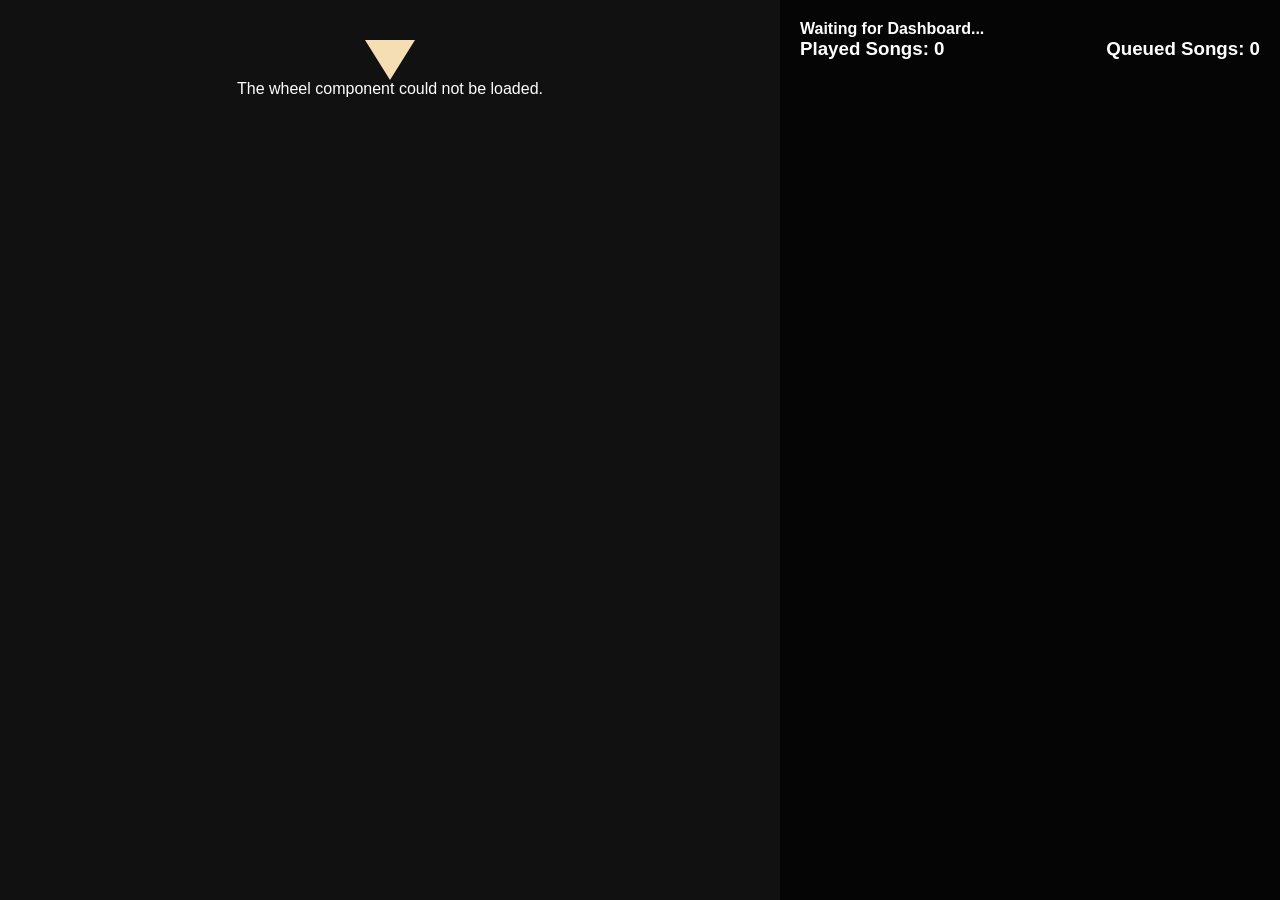
==== src/SonglistSpinner.Desktop/wwwroot/overlay/Overlay.html @ 00efbeac "Refactor domain tokens" ====
<!DOCTYPE html>
<html lang="en">
<head>
<meta charset="UTF-8">
<meta name="viewport" content="width=device-width, initial-scale=1.0">
<title>Overlay — SonglistSpinner</title>
<style>
:root{
    --app-text-color: #ffffff;
    --app-status-bg: rgba(0, 0, 0, 0.7);
    --app-played-list-bg: rgba(0, 0, 0, 0.7);
    --app-now-playing-bg: rgba(0, 0, 0, 0.7);
    --app-played-item-bg: #222222;
    --app-resize-handle-bg: #333;
    --app-resize-handle-hover-bg: #555;
    --app-toggle-bg: #222;
    --app-button-bg: #555555;
    --app-button-text: #cccccc;
    --app-pointer-color: wheat;
    --app-played-list-font-family: sans-serif;
    --app-played-list-font-size: 0.875rem;
    --app-played-list-max-lines: 2;
    --app-winner-dialog-font-family: sans-serif;
    --app-winner-dialog-font-size: 1rem;
    --app-winner-dialog-width: 36rem;
}
html, body {
    height: 100%;
}
body{
    background:#111;
    background-image: none;
    background-size: cover;
    background-position: center;
    background-repeat: no-repeat;
    background-attachment: fixed;
    color:var(--app-text-color);
    font-family:sans-serif;
    text-align:center;
    margin:0;
    padding:0;
    height: 100%;
    overflow:hidden;
}
#container{
    display:flex;
    justify-content: space-between;
    height: 100%;
    min-height: 0;
}
#container.played-list-left{
    flex-direction: row-reverse;
}
#wheelSection{
    flex:1;
    display:flex;
    flex-direction:column;
    align-items:center;
    justify-content:flex-start;
    padding-top:1.25rem;
    min-width:0;
    min-height:0;
}
#wheelContents{
    flex:1;
    display:flex;
    flex-direction:column;
    align-items:center;
    justify-content:flex-start;
    padding-top:1.25rem;
    min-width:0;
    min-height:0;
}
#buttonContainer{
    display:flex;
    gap:0.625rem;
}
#resizeHandle{
    width:0.625rem;
    background:var(--app-resize-handle-bg);
    cursor:ew-resize;
    position:relative;
}
#resizeHandle:hover{
    background:var(--app-resize-handle-hover-bg);
}
#playedListTop{
    display:flex;
    align-items:center;
    gap:0.625rem;
    flex-shrink: 0;
    padding:1.25rem;
    padding-bottom:0;
}
#container.played-list-left #playedListTop{
    flex-direction:row-reverse;
}
#playedList.collapsed #playedListTop{
    padding:0.5rem;
}
#streamerSection{
    display:flex;
    align-items:center;
    gap:0.625rem;
    flex-wrap:wrap;
    flex:1;
}
#streamerLabel{
    font-size:1rem;
    font-weight:bold;
}
.small-button{
    padding:0.3125rem 0.9375rem;
    font-size:0.875rem;
    margin:0;
}
#wheelContainer{
    width:clamp(6.25rem, 70vmin, 100%);
    height:clamp(6.25rem, 70vmin, 100%);
    aspect-ratio: 1;
    max-width: min(90vw, 100%);
    max-height: 80vh;
    flex-shrink:1;
}
#pointer{
    width:0;
    height:0;
    border-left:1.5625rem solid transparent;
    border-right:1.5625rem solid transparent;
    border-top:2.5rem solid var(--app-pointer-color);
}
button{
    margin-top:1.25rem;
    padding:0.75rem 1.875rem;
    font-size:1.25rem;
    cursor:pointer;
    background:var(--app-button-bg);
    color:var(--app-button-text);
}
#songCounterSection{
    display:flex;
    align-items:center;
    justify-content:space-between;
    flex-direction: row;
    gap:0.625rem;
    margin-bottom:0.625rem;
}
#playedList{
    display: flex;
    flex-direction: column;
    height: 100%;
    min-height: 0;
    text-align:left;
    width:min(31.25rem, 40vw);
    min-width:18.75rem;
    max-width:50rem;
    overflow:hidden;
    background:var(--app-played-list-bg);
    transition: width 0.3s ease;
    position: relative;
}
#playedList.collapsed{
    display: none !important;
}
.collapse-button{
    background:var(--app-button-bg);
    color:var(--app-button-text);
    border:none;
    width:2rem;
    height:2rem;
    cursor:pointer;
    border-radius:0.25rem;
    font-size:1rem;
    display:flex;
    align-items:center;
    justify-content:center;
    padding:0;
    margin:0;
    flex-shrink:0;
}
.collapse-button:hover{
    opacity:0.8;
}
#playedListContent{
    display:flex;
    flex-direction:column;
    flex:1;
    min-height: 0;
    overflow:hidden;
    padding:0 1.25rem;
    padding-bottom:0;
}
#playedList h3{
    margin-top:0;
}
#playedList ul{
    list-style:none;
    padding:0;
    flex:1;
    overflow-y:auto;
    min-height: 0;
    margin:0;
}
#playedList li{
    padding:0.5rem;
    margin:0.25rem 0;
    background:var(--app-played-item-bg);
    border-radius:0.25rem;
    font-size:var(--app-played-list-font-size);
    font-family:var(--app-played-list-font-family);
}
#playedList li > .played-song-text{
    line-height:1.4em;
    max-height:calc(var(--app-played-list-max-lines) * 1.4em);
    overflow: hidden;
    overflow-wrap: anywhere;
    display: -webkit-box;
    -webkit-box-orient: vertical;
    -webkit-line-clamp: var(--app-played-list-max-lines);
}
#nowPlaying{
    position:fixed;
    z-index:100;
    box-sizing:border-box;
    max-width:calc(100vw - 2rem);
    padding:0.875rem 1rem;
    border-radius:0.5rem;
    background:var(--app-now-playing-bg);
    color:var(--app-text-color);
    box-shadow:0 0.25rem 1.25rem rgba(0, 0, 0, 0.35);
    text-align:left;
    pointer-events:none;
}
#nowPlaying[hidden]{
    display:none !important;
}
#nowPlayingLabel{
    display:block;
    margin-bottom:0.25rem;
    font-size:0.7em;
    font-weight:700;
    letter-spacing:0.08em;
    text-transform:uppercase;
    opacity:0.8;
}
#nowPlayingText{
    display:block;
    overflow-wrap:anywhere;
    line-height:1.35;
}
#nowPlaying[data-position="top-left"]{
    top:1rem;
    left:1rem;
}
#nowPlaying[data-position="top-center"]{
    top:1rem;
    left:50%;
    transform:translateX(-50%);
}
#nowPlaying[data-position="top-right"]{
    top:1rem;
    right:1rem;
}
#nowPlaying[data-position="bottom-left"]{
    bottom:1rem;
    left:1rem;
}
#nowPlaying[data-position="bottom-center"]{
    bottom:1rem;
    left:50%;
    transform:translateX(-50%);
}
#nowPlaying[data-position="bottom-right"]{
    right:1rem;
    bottom:1rem;
}
.winner-modal{
    position:fixed;
    inset:0;
    z-index:1000;
}
.winner-modal-backdrop{
    position:absolute;
    inset:0;
    background:rgba(0, 0, 0, 0.65);
}
.winner-modal-content{
    position:relative;
    width:min(90vw, var(--app-winner-dialog-width));
    margin:10vh auto 0;
    padding:1.5rem;
    border-radius:0.75rem;
    background:rgba(24, 24, 24, 0.95);
    color:var(--app-text-color);
    font-family:var(--app-winner-dialog-font-family);
    font-size:var(--app-winner-dialog-font-size);
    box-shadow:0 0 30px rgba(255, 225, 120, 0.35);
    text-align:center;
    overflow:hidden;
    animation:winner-pop 280ms ease-out;
}
.winner-fields{
    margin:0.75rem 0 1rem;
    font-size:1em;
}
.winner-field-separator{
    margin:0 0.35em;
    opacity:0.7;
}
.winner-field-label{
    font-weight:700;
}
.winner-field-value{
    margin-left:0.25em;
    font-weight:400;
}
.winner-queue-position{
    margin:-0.5rem 0 1rem;
    font-size:0.9em;
    font-weight:600;
    opacity:0.9;
}
.winner-confetti{
    position:absolute;
    inset:0;
    pointer-events:none;
    overflow:hidden;
}
.winner-confetti-piece{
    position:absolute;
    top:-10%;
    width:8px;
    height:14px;
    border-radius:2px;
    opacity:0.95;
    animation:confetti-fall 1.6s linear forwards;
}
@keyframes winner-pop{
    0% { transform:scale(0.92); opacity:0; }
    100% { transform:scale(1); opacity:1; }
}
@keyframes confetti-fall{
    0% { transform:translateY(-10%) rotate(0deg); }
    100% { transform:translateY(115vh) rotate(540deg); opacity:0.85; }
}
@media (max-width: 1200px) {
    #wheelContainer{
        width:clamp(6.25rem, min(60vmin, 85%), 40rem);
        height:clamp(6.25rem, min(60vmin, 85%), 40rem);
    }
    #playedList{
        width:min(25rem, 35vw);
        min-width:15rem;
    }
}
@media (max-width: 900px) {
    #container{
        flex-direction: column;
    }
    #wheelSection{
        padding-top:0.5rem;
    }
    #wheelContents{
        padding-top:0.5rem;
    }
    #wheelContainer{
        width:clamp(6.25rem, min(50vmin, 80vw), 30rem);
        height:clamp(6.25rem, min(50vmin, 80vw), 30rem);
    }
    #resizeHandle{
        display:none;
    }
    #playedList{
        width:100%;
        min-width:100%;
        max-width:100%;
        height:auto;
        max-height:40vh;
        border-top:2px solid var(--app-resize-handle-bg);
    }
    #songCounterSection{
        flex-wrap: wrap;
        flex-shrink: 0;
    }
    #songCounterSection h3{
        font-size:1rem;
        margin:0.5rem 0;
        flex-shrink: 0;
    }
}
@media (max-width: 600px) {
    #wheelContainer{
        width:clamp(6.25rem, 85vw, 25rem);
        height:clamp(6.25rem, 85vw, 25rem);
    }
    #pointer{
        border-left:1rem solid transparent;
        border-right:1rem solid transparent;
        border-top:1.5rem solid var(--app-pointer-color);
    }
    button{
        padding:0.5rem 1.25rem;
        font-size:1rem;
    }
    #playedList{
        padding-left:0.75rem;
        padding-right:0.75rem;
    }
}
</style>
</head>
<body>

<section id="nowPlaying" data-position="bottom-left" hidden aria-live="polite">
    <span id="nowPlayingLabel">Now Playing</span>
    <span id="nowPlayingText"></span>
</section>

<div id="container">
    <div id="wheelSection">
        <div id="wheelContents">
            <div id="pointer"></div>
            <div id="wheelContainer"></div>
        </div>
    </div>
    <div id="resizeHandle" style="display:none"></div>
    <div id="playedList" data-position="right">
        <div id="playedListTop">
            <div id="streamerSection">
                <span id="streamerLabel">Waiting for Dashboard...</span>
            </div>
        </div>
        <div id="playedListContent">
            <div id="songCounterSection">
                <h3>Played Songs: <span id="playedCount">0</span></h3>
                <h3>Queued Songs: <span id="availableCount">0</span></h3>
            </div>
            <ul id="playedSongsUl"></ul>
        </div>
    </div>
</div>

<div id="winnerModal" class="winner-modal" style="display:none">
    <div class="winner-modal-backdrop" aria-hidden="true"></div>
    <div class="winner-modal-content" role="dialog" aria-modal="true" aria-labelledby="winnerTitle">
        <div id="winnerConfetti" class="winner-confetti"></div>
        <h2 id="winnerTitle">Winner</h2>
        <p id="winnerFields" class="winner-fields" hidden></p>
        <p id="winnerQueuePosition" class="winner-queue-position" hidden>
            Queue position: <strong id="winnerQueuePositionValue"></strong>
        </p>
    </div>
</div>

<script src="/overlay/SongSpinner.contracts.js"></script>
<script src="/overlay/spin-wheel-iife.js"></script>
<script>
const _spinnerContracts = window.SonglistSpinnerContracts

window.SpinnerInterop = (function () {
    let _wheel = null
    let _resizeTimeout = null
    let _wheelItems = []
    let _wheelColors = []

    const wheelLabelRadius = 0.9
    const wheelLabelRadiusMax = 0.08
    const wheelLabelFontSizeMin = 12
    const wheelLabelFontSizeMax = 28

    function calculateWheelLabelFontSize(itemCount) {
        if (itemCount <= 1) return wheelLabelFontSizeMax

        const referenceLabelRadius = 250 * 0.95 * 0.55
        const sliceHeight = 2 * referenceLabelRadius * Math.sin(Math.PI / itemCount)
        return Math.max(
            wheelLabelFontSizeMin,
            Math.min(wheelLabelFontSizeMax, Math.floor(sliceHeight * 0.68)))
    }

    function fitWheelLabel(context, label, fontSize, maxWidth) {
        if (!context || typeof label !== 'string') return label || ''

        context.font = `${fontSize}px sans-serif`
        if (context.measureText(label).width <= maxWidth) return label

        const ellipsis = '…'
        let lower = 0
        let upper = label.length
        while (lower < upper) {
            const length = Math.ceil((lower + upper) / 2)
            const candidate = `${label.slice(0, length).trimEnd()}${ellipsis}`
            if (context.measureText(candidate).width <= maxWidth) {
                lower = length
            } else {
                upper = length - 1
            }
        }

        return `${label.slice(0, lower).trimEnd()}${ellipsis}`
    }

    function buildWheel(container) {
        const fontSize = calculateWheelLabelFontSize(_wheelItems.length)
        const referenceRadius = 250 * 0.95
        const maxLabelWidth = referenceRadius * (wheelLabelRadius - wheelLabelRadiusMax)
        const measureContext = document.createElement('canvas').getContext('2d')
        const fittedItems = _wheelItems.map(item => ({
            ...item,
            label: fitWheelLabel(measureContext, item.label, fontSize, maxLabelWidth)
        }))

        return new spinWheel.Wheel(container, {
            items: fittedItems,
            itemBackgroundColors: _wheelColors,
            itemLabelFontSizeMax: fontSize,
            itemLabelRadius: wheelLabelRadius,
            itemLabelRadiusMax: wheelLabelRadiusMax,
            itemLabelStrokeWidth: 1,
            borderWidth: 0,
            lineWidth: 0,
            radius: 0.95,
            isInteractive: false
        })
    }

    return {
        createWheel(items, colors) {
            const container = document.getElementById('wheelContainer')
            if (!container) return
            if (!window.spinWheel || !window.spinWheel.Wheel) {
                container.textContent = 'The wheel component could not be loaded.'
                return
            }
            if (_wheel) { _wheel.remove(); _wheel = null }
            _wheelItems = Array.isArray(items) ? items : []
            _wheelColors = Array.isArray(colors) ? colors : []
            _wheel = buildWheel(container)
        },

        spinToItem(index, duration) {
            if (_wheel) _wheel.spinToItem(index, duration)
        },

        setupResizeObserver() {
            const container = document.getElementById('wheelContainer')
            if (!container || !window.ResizeObserver) return
            new ResizeObserver(() => {
                if (_wheel) {
                    clearTimeout(_resizeTimeout)
                    _resizeTimeout = setTimeout(() => {
                        if (_wheel) {
                            _wheel.remove()
                            _wheel = buildWheel(container)
                        }
                    }, 200)
                }
            }).observe(container)
        },

        applyTheme(colors, playedList, winnerDialog) {
            const r = document.documentElement
            if (!colors) return
            r.style.setProperty('--app-text-color', colors.text || '')
            r.style.setProperty('--app-status-bg', colors.statusBackground || '')
            r.style.setProperty('--app-played-list-bg', colors.playedListBackground || '')
            r.style.setProperty('--app-now-playing-bg', colors.nowPlayingBackground || colors.playedListBackground || '')
            r.style.setProperty('--app-played-item-bg', colors.playedItemBackground || '')
            r.style.setProperty('--app-resize-handle-bg', colors.resizeHandleBackground || '')
            r.style.setProperty('--app-resize-handle-hover-bg', colors.resizeHandleHoverBackground || '')
            r.style.setProperty('--app-toggle-bg', colors.toggleBackground || '')
            r.style.setProperty('--app-button-bg', colors.buttonBackground || '')
            r.style.setProperty('--app-button-text', colors.buttonText || '')
            r.style.setProperty('--app-pointer-color', colors.pointer || '')
            if (playedList) {
                r.style.setProperty('--app-played-list-font-family', playedList.fontFamily || '')
                r.style.setProperty('--app-played-list-font-size', playedList.fontSize || '')
                r.style.setProperty('--app-played-list-max-lines', playedList.maxLines ?? '')
            }
            if (winnerDialog) {
                r.style.setProperty('--app-winner-dialog-font-family', winnerDialog.fontFamily || '')
                r.style.setProperty('--app-winner-dialog-font-size', winnerDialog.fontSize || '')
                r.style.setProperty('--app-winner-dialog-width', winnerDialog.width || '')
            }
        },

        applyBackground(background) {
            if (!background) return
            const modes = _spinnerContracts.backgroundModes
            const mode = (background.mode || modes.color).toLowerCase()
            document.body.style.backgroundColor = background.color || ''
            if (mode === modes.transparent || mode === modes.legacyTransparent) {
                document.body.style.backgroundColor = modes.transparent
                document.body.style.backgroundImage = 'none'
            } else if (mode === modes.color) {
                document.body.style.backgroundImage = 'none'
            }
        },

        applyPlayedListPosition(position) {
            const container = document.getElementById('container')
            const icon = document.getElementById('collapseIcon')
            if (!container) return
            const positions = _spinnerContracts.playedListPositions
            if ((position || positions.default).toLowerCase() === positions.left) {
                container.classList.add('played-list-left')
                if (icon) icon.innerText = '\u25BA'
            } else {
                container.classList.remove('played-list-left')
                if (icon) icon.innerText = '\u25C4'
            }
            const pl = document.getElementById('playedList')
            if (pl) pl.dataset.position = (position || positions.default).toLowerCase()
        },

        applyNowPlayingConfig(config) {
            const el = document.getElementById('nowPlaying')
            const text = document.getElementById('nowPlayingText')
            if (!el || !text || !config) return
            const positions = _spinnerContracts.nowPlayingPositions
            const position = (config.position || positions.default).toLowerCase()
            el.dataset.position = positions.values.includes(position)
                ? position
                : positions.default
            el.style.width = config.width || '28rem'
            text.style.fontFamily = config.fontFamily || 'sans-serif'
            text.style.fontSize = config.fontSize || '1.125rem'
        },

        runConfetti(colors) {
            const el = document.getElementById('winnerConfetti')
            if (!el) return
            el.innerHTML = ''
            const palette = colors || ['#ff6b6b', '#4ecdc4', '#45b7d1', '#f9ca24']
            for (let i = 0; i < 36; i++) {
                const piece = document.createElement('span')
                piece.className = 'winner-confetti-piece'
                piece.style.left = `${Math.random() * 100}%`
                piece.style.backgroundColor = palette[i % palette.length]
                piece.style.animationDelay = `${Math.random() * 0.5}s`
                piece.style.animationDuration = `${1.2 + Math.random() * 1.1}s`
                el.appendChild(piece)
            }
        },

        setWheelVisible(visible) {
            const el = document.getElementById('wheelContents')
            if (el) el.style.display = visible ? 'flex' : 'none'
        },

        setPlayedListCollapsed(collapsed, position) {
            const el = document.getElementById('playedList')
            const icon = document.getElementById('collapseIcon')
            if (!el) return
            const positions = _spinnerContracts.playedListPositions
            const pos = (position || positions.default).toLowerCase()
            if (collapsed) {
                el.classList.add('collapsed')
                if (icon) icon.innerText = pos === positions.left ? '\u25C4' : '\u25BA'
            } else {
                el.classList.remove('collapsed')
                if (icon) icon.innerText = pos === positions.left ? '\u25BA' : '\u25C4'
            }
        },

        setPlayedListWidth(width, minWidth) {
            const el = document.getElementById('playedList')
            if (!el) return
            if (width) el.style.width = width
            if (minWidth) el.style.minWidth = minWidth
        }
    }
})()
</script>
<script>
const _overlayState = { config: null, collapsed: false, wheelItems: [] }
const _isSettingsPreview = new URLSearchParams(window.location.search).get('preview') === '1'

function connectSSE() {
    const es = new EventSource('/overlay/events')
    const events = _spinnerContracts.overlayEvents

    es.addEventListener(events.initialState, e => {
        const data = JSON.parse(e.data)
        _overlayState.config = data.config
        _overlayState.collapsed = Boolean(data.playedListCollapsed)
        SpinnerInterop.setPlayedListWidth(data.playedListWidth, data.playedListMinWidth)
        SpinnerInterop.setPlayedListCollapsed(
            _overlayState.collapsed,
            data.config && data.config.songList && data.config.songList.playedListPosition)
        updateSongs(data)
    })

    es.addEventListener(events.updateSongs, e => {
        updateSongs(JSON.parse(e.data))
    })

    es.addEventListener(events.spinCommand, e => {
        const data = JSON.parse(e.data)
        let winnerIndex = data.winnerIndex
        if (data.winnerQueueId != null) {
            const resolvedIndex = _overlayState.wheelItems.findIndex(
                item => Number(item.queueId) === Number(data.winnerQueueId))
            if (resolvedIndex < 0) {
                console.error('The selected winner is not present in the overlay wheel.')
                return
            }
            winnerIndex = resolvedIndex
        }
        SpinnerInterop.spinToItem(winnerIndex, data.duration)
    })

    es.addEventListener(events.winnerReveal, e => {
        const data = JSON.parse(e.data)
        const queuePosition = Number(data.queuePosition)
        const hasQueuePosition = Number.isInteger(queuePosition) && queuePosition > 0
        const queuePositionElement = document.getElementById('winnerQueuePosition')
        const fieldsElement = document.getElementById('winnerFields')
        const fields = Array.isArray(data.fields)
            ? data.fields.filter(field => field && field.label && field.value)
            : []
        fieldsElement.replaceChildren()
        fields.forEach((field, index) => {
            if (index > 0) {
                const separator = document.createElement('span')
                separator.className = 'winner-field-separator'
                separator.setAttribute('aria-hidden', 'true')
                separator.textContent = '|'
                fieldsElement.appendChild(separator)
            }
            const label = document.createElement('strong')
            label.className = 'winner-field-label'
            label.textContent = field.label
            const value = document.createElement('span')
            value.className = 'winner-field-value'
            value.textContent = field.value
            fieldsElement.append(label, value)
        })
        fieldsElement.hidden = fields.length === 0
        document.getElementById('winnerQueuePositionValue').textContent = hasQueuePosition
            ? `#${queuePosition}`
            : ''
        queuePositionElement.hidden = !hasQueuePosition
        document.getElementById('winnerModal').style.display = 'block'
        if (_overlayState.config) SpinnerInterop.runConfetti(_overlayState.config.wheelColors)
    })

    es.addEventListener(events.closeWinner, () => {
        document.getElementById('winnerModal').style.display = 'none'
    })

    es.addEventListener(events.setWheelVisible, e => {
        SpinnerInterop.setWheelVisible(JSON.parse(e.data).visible)
    })

    es.addEventListener(events.setCollapse, e => {
        const data = JSON.parse(e.data)
        _overlayState.collapsed = data.collapsed
        const pos = _overlayState.config && _overlayState.config.songList && _overlayState.config.songList.playedListPosition
        SpinnerInterop.setPlayedListCollapsed(data.collapsed, pos)
    })

    es.addEventListener(events.setPlayedListWidth, e => {
        const data = JSON.parse(e.data)
        SpinnerInterop.setPlayedListWidth(data.width, data.minWidth)
    })

    es.onerror = () => {
        es.close()
        setTimeout(connectSSE, 3000)
    }
}

function updateSongs(data) {
    if (data.config) {
        _overlayState.config = data.config
        SpinnerInterop.applyTheme(data.config.colors, data.config.playedList, data.config.winnerDialog)
        SpinnerInterop.applyBackground(data.config.background)
        SpinnerInterop.applyPlayedListPosition(
            data.config.songList && data.config.songList.playedListPosition)
        SpinnerInterop.applyNowPlayingConfig(data.config.nowPlaying)
    }
    const cfg = _overlayState.config
    _overlayState.wheelItems = data.wheelItems || []
    SpinnerInterop.createWheel(_overlayState.wheelItems, cfg && cfg.wheelColors || [])
    document.getElementById('playedCount').textContent = data.playedCount != null ? data.playedCount : 0
    document.getElementById('availableCount').textContent = data.availableCount != null ? data.availableCount : 0
    if (data.streamer) document.getElementById('streamerLabel').textContent = data.streamer
    const nowPlaying = document.getElementById('nowPlaying')
    const nowPlayingText = document.getElementById('nowPlayingText')
    const showNowPlaying = Boolean(
        cfg && cfg.nowPlaying && cfg.nowPlaying.enabled && data.nowPlayingText)
    nowPlaying.hidden = !showNowPlaying
    nowPlayingText.textContent = showNowPlaying ? data.nowPlayingText : ''
    const ul = document.getElementById('playedSongsUl')
    ul.innerHTML = ''
    ;(data.playedTexts || []).forEach(text => {
        const li = document.createElement('li')
        const textElement = document.createElement('span')
        textElement.className = 'played-song-text'
        textElement.textContent = text
        li.appendChild(textElement)
        ul.appendChild(li)
    })
}

window.addEventListener('message', event => {
    if (!_isSettingsPreview ||
        !event.data ||
        event.data.type !== _spinnerContracts.messageTypes.settingsPreview ||
        !event.data.payload) return

    updateSongs(event.data.payload)
})

window.addEventListener('load', () => {
    SpinnerInterop.createWheel([{ label: 'Waiting for Dashboard...' }], [])
    SpinnerInterop.setupResizeObserver()
    if (_isSettingsPreview) {
        document.body.classList.add('settings-preview-mode')
    } else {
        connectSSE()
    }
})
</script>
</body>
</html>
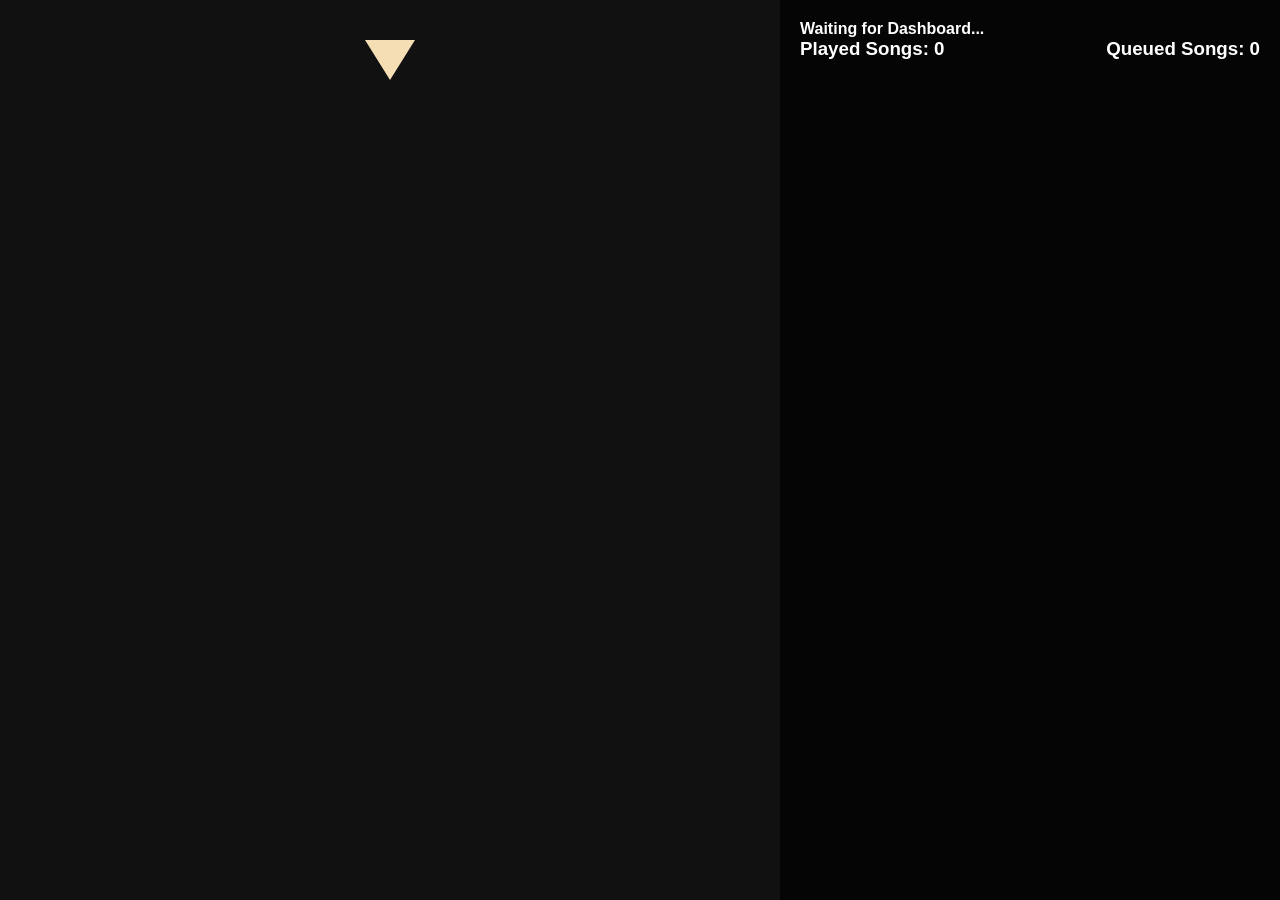
==== commit 4cef6b2d: "refactor: share one SpinnerInterop between the app and the OBS overlay Overlay.html carried its own " ====
--- a/src/SonglistSpinner.Desktop/wwwroot/overlay/Overlay.html
+++ b/src/SonglistSpinner.Desktop/wwwroot/overlay/Overlay.html
@@ -24,6 +24,9 @@
     --app-winner-dialog-font-size: 1rem;
     --app-winner-dialog-width: 36rem;
 }
+*, *::before, *::after{
+    box-sizing:border-box;
+}
 html, body {
     height: 100%;
 }
@@ -209,7 +212,59 @@
     font-size:var(--app-played-list-font-size);
     font-family:var(--app-played-list-font-family);
 }
-#playedList li > .played-song-text{
+#playedList li.played-field-grid{
+    display:flex;
+    align-items:flex-start;
+    gap:0;
+    padding-inline:0.35rem;
+}
+#playedList li.played-field-header-row{
+    position:sticky;
+    top:0;
+    z-index:1;
+    border-bottom:1px solid currentColor;
+    border-radius:0;
+    background:var(--app-played-list-bg);
+    font-weight:700;
+}
+.played-field-header,
+.played-song-cell{
+    flex:1 1 0;
+    min-width:0;
+}
+.played-field-header{
+    font-size:0.9em;
+    line-height:1.2em;
+    max-height:2.4em;
+    overflow:hidden;
+    overflow-wrap:anywhere;
+    display:-webkit-box;
+    -webkit-box-orient:vertical;
+    -webkit-line-clamp:2;
+}
+.played-song-number{
+    flex:0 0 3.5ch;
+    min-width:0;
+    line-height:1.4em;
+}
+.played-field-header-row .played-song-number{
+    line-height:1.2em;
+}
+.played-field-separator{
+    flex:0 1 auto;
+    min-width:0;
+    max-width:3rem;
+    overflow:hidden;
+    text-overflow:ellipsis;
+    white-space:pre;
+    line-height:1.4em;
+    opacity:0.7;
+}
+.played-field-header-row .played-field-separator{
+    line-height:1.2em;
+}
+#playedList li > .played-song-text,
+#playedList li > .played-song-cell{
     line-height:1.4em;
     max-height:calc(var(--app-played-list-max-lines) * 1.4em);
     overflow: hidden;
@@ -357,6 +412,9 @@
     #container{
         flex-direction: column;
     }
+    #container.played-list-left{
+        flex-direction: column;
+    }
     #wheelSection{
         padding-top:0.5rem;
     }
@@ -387,6 +445,9 @@
         margin:0.5rem 0;
         flex-shrink: 0;
     }
+    #nowPlaying[data-position^="bottom"]{
+        bottom:calc(40vh + 1rem);
+    }
 }
 @media (max-width: 600px) {
     #wheelContainer{
@@ -405,6 +466,17 @@
     #playedList{
         padding-left:0.75rem;
         padding-right:0.75rem;
+    }
+}
+@media (prefers-reduced-motion: reduce) {
+    *, *::before, *::after{
+        scroll-behavior:auto !important;
+        transition-duration:0.01ms !important;
+        animation-duration:0.01ms !important;
+        animation-iteration-count:1 !important;
+    }
+    .winner-confetti{
+        display:none;
     }
 }
 </style>
@@ -454,227 +526,79 @@
 
 <script src="/overlay/SongSpinner.contracts.js"></script>
 <script src="/overlay/spin-wheel-iife.js"></script>
+<script src="/overlay/SongSpinner.interop.js"></script>
 <script>
 const _spinnerContracts = window.SonglistSpinnerContracts
 
-window.SpinnerInterop = (function () {
-    let _wheel = null
-    let _resizeTimeout = null
-    let _wheelItems = []
-    let _wheelColors = []
-
-    const wheelLabelRadius = 0.9
-    const wheelLabelRadiusMax = 0.08
-    const wheelLabelFontSizeMin = 12
-    const wheelLabelFontSizeMax = 28
-
-    function calculateWheelLabelFontSize(itemCount) {
-        if (itemCount <= 1) return wheelLabelFontSizeMax
-
-        const referenceLabelRadius = 250 * 0.95 * 0.55
-        const sliceHeight = 2 * referenceLabelRadius * Math.sin(Math.PI / itemCount)
-        return Math.max(
-            wheelLabelFontSizeMin,
-            Math.min(wheelLabelFontSizeMax, Math.floor(sliceHeight * 0.68)))
-    }
-
-    function fitWheelLabel(context, label, fontSize, maxWidth) {
-        if (!context || typeof label !== 'string') return label || ''
-
-        context.font = `${fontSize}px sans-serif`
-        if (context.measureText(label).width <= maxWidth) return label
-
-        const ellipsis = '…'
-        let lower = 0
-        let upper = label.length
-        while (lower < upper) {
-            const length = Math.ceil((lower + upper) / 2)
-            const candidate = `${label.slice(0, length).trimEnd()}${ellipsis}`
-            if (context.measureText(candidate).width <= maxWidth) {
-                lower = length
-            } else {
-                upper = length - 1
-            }
-        }
-
-        return `${label.slice(0, lower).trimEnd()}${ellipsis}`
-    }
-
-    function buildWheel(container) {
-        const fontSize = calculateWheelLabelFontSize(_wheelItems.length)
-        const referenceRadius = 250 * 0.95
-        const maxLabelWidth = referenceRadius * (wheelLabelRadius - wheelLabelRadiusMax)
-        const measureContext = document.createElement('canvas').getContext('2d')
-        const fittedItems = _wheelItems.map(item => ({
-            ...item,
-            label: fitWheelLabel(measureContext, item.label, fontSize, maxLabelWidth)
-        }))
-
-        return new spinWheel.Wheel(container, {
-            items: fittedItems,
-            itemBackgroundColors: _wheelColors,
-            itemLabelFontSizeMax: fontSize,
-            itemLabelRadius: wheelLabelRadius,
-            itemLabelRadiusMax: wheelLabelRadiusMax,
-            itemLabelStrokeWidth: 1,
-            borderWidth: 0,
-            lineWidth: 0,
-            radius: 0.95,
-            isInteractive: false
-        })
-    }
-
-    return {
-        createWheel(items, colors) {
-            const container = document.getElementById('wheelContainer')
-            if (!container) return
-            if (!window.spinWheel || !window.spinWheel.Wheel) {
-                container.textContent = 'The wheel component could not be loaded.'
-                return
-            }
-            if (_wheel) { _wheel.remove(); _wheel = null }
-            _wheelItems = Array.isArray(items) ? items : []
-            _wheelColors = Array.isArray(colors) ? colors : []
-            _wheel = buildWheel(container)
-        },
-
-        spinToItem(index, duration) {
-            if (_wheel) _wheel.spinToItem(index, duration)
-        },
-
-        setupResizeObserver() {
-            const container = document.getElementById('wheelContainer')
-            if (!container || !window.ResizeObserver) return
-            new ResizeObserver(() => {
-                if (_wheel) {
-                    clearTimeout(_resizeTimeout)
-                    _resizeTimeout = setTimeout(() => {
-                        if (_wheel) {
-                            _wheel.remove()
-                            _wheel = buildWheel(container)
-                        }
-                    }, 200)
-                }
-            }).observe(container)
-        },
-
-        applyTheme(colors, playedList, winnerDialog) {
-            const r = document.documentElement
-            if (!colors) return
-            r.style.setProperty('--app-text-color', colors.text || '')
-            r.style.setProperty('--app-status-bg', colors.statusBackground || '')
-            r.style.setProperty('--app-played-list-bg', colors.playedListBackground || '')
-            r.style.setProperty('--app-now-playing-bg', colors.nowPlayingBackground || colors.playedListBackground || '')
-            r.style.setProperty('--app-played-item-bg', colors.playedItemBackground || '')
-            r.style.setProperty('--app-resize-handle-bg', colors.resizeHandleBackground || '')
-            r.style.setProperty('--app-resize-handle-hover-bg', colors.resizeHandleHoverBackground || '')
-            r.style.setProperty('--app-toggle-bg', colors.toggleBackground || '')
-            r.style.setProperty('--app-button-bg', colors.buttonBackground || '')
-            r.style.setProperty('--app-button-text', colors.buttonText || '')
-            r.style.setProperty('--app-pointer-color', colors.pointer || '')
-            if (playedList) {
-                r.style.setProperty('--app-played-list-font-family', playedList.fontFamily || '')
-                r.style.setProperty('--app-played-list-font-size', playedList.fontSize || '')
-                r.style.setProperty('--app-played-list-max-lines', playedList.maxLines ?? '')
-            }
-            if (winnerDialog) {
-                r.style.setProperty('--app-winner-dialog-font-family', winnerDialog.fontFamily || '')
-                r.style.setProperty('--app-winner-dialog-font-size', winnerDialog.fontSize || '')
-                r.style.setProperty('--app-winner-dialog-width', winnerDialog.width || '')
-            }
-        },
-
-        applyBackground(background) {
-            if (!background) return
-            const modes = _spinnerContracts.backgroundModes
-            const mode = (background.mode || modes.color).toLowerCase()
-            document.body.style.backgroundColor = background.color || ''
-            if (mode === modes.transparent || mode === modes.legacyTransparent) {
-                document.body.style.backgroundColor = modes.transparent
-                document.body.style.backgroundImage = 'none'
-            } else if (mode === modes.color) {
-                document.body.style.backgroundImage = 'none'
-            }
-        },
-
-        applyPlayedListPosition(position) {
-            const container = document.getElementById('container')
-            const icon = document.getElementById('collapseIcon')
-            if (!container) return
-            const positions = _spinnerContracts.playedListPositions
-            if ((position || positions.default).toLowerCase() === positions.left) {
-                container.classList.add('played-list-left')
-                if (icon) icon.innerText = '\u25BA'
-            } else {
-                container.classList.remove('played-list-left')
-                if (icon) icon.innerText = '\u25C4'
-            }
-            const pl = document.getElementById('playedList')
-            if (pl) pl.dataset.position = (position || positions.default).toLowerCase()
-        },
-
-        applyNowPlayingConfig(config) {
-            const el = document.getElementById('nowPlaying')
-            const text = document.getElementById('nowPlayingText')
-            if (!el || !text || !config) return
-            const positions = _spinnerContracts.nowPlayingPositions
-            const position = (config.position || positions.default).toLowerCase()
-            el.dataset.position = positions.values.includes(position)
-                ? position
-                : positions.default
-            el.style.width = config.width || '28rem'
-            text.style.fontFamily = config.fontFamily || 'sans-serif'
-            text.style.fontSize = config.fontSize || '1.125rem'
-        },
-
-        runConfetti(colors) {
-            const el = document.getElementById('winnerConfetti')
-            if (!el) return
-            el.innerHTML = ''
-            const palette = colors || ['#ff6b6b', '#4ecdc4', '#45b7d1', '#f9ca24']
-            for (let i = 0; i < 36; i++) {
-                const piece = document.createElement('span')
-                piece.className = 'winner-confetti-piece'
-                piece.style.left = `${Math.random() * 100}%`
-                piece.style.backgroundColor = palette[i % palette.length]
-                piece.style.animationDelay = `${Math.random() * 0.5}s`
-                piece.style.animationDuration = `${1.2 + Math.random() * 1.1}s`
-                el.appendChild(piece)
-            }
-        },
-
-        setWheelVisible(visible) {
-            const el = document.getElementById('wheelContents')
-            if (el) el.style.display = visible ? 'flex' : 'none'
-        },
-
-        setPlayedListCollapsed(collapsed, position) {
-            const el = document.getElementById('playedList')
-            const icon = document.getElementById('collapseIcon')
-            if (!el) return
-            const positions = _spinnerContracts.playedListPositions
-            const pos = (position || positions.default).toLowerCase()
-            if (collapsed) {
-                el.classList.add('collapsed')
-                if (icon) icon.innerText = pos === positions.left ? '\u25C4' : '\u25BA'
-            } else {
-                el.classList.remove('collapsed')
-                if (icon) icon.innerText = pos === positions.left ? '\u25BA' : '\u25C4'
-            }
-        },
-
-        setPlayedListWidth(width, minWidth) {
-            const el = document.getElementById('playedList')
-            if (!el) return
-            if (width) el.style.width = width
-            if (minWidth) el.style.minWidth = minWidth
-        }
-    }
-})()
-</script>
-<script>
+// Overlay-only layout. The shared wheel, theme and background code is window.SpinnerInterop.
+function applyNowPlayingConfig(config) {
+    const el = document.getElementById('nowPlaying')
+    const text = document.getElementById('nowPlayingText')
+    if (!el || !text || !config) return
+    const positions = _spinnerContracts.nowPlayingPositions
+    const position = (config.position || positions.default).toLowerCase()
+    el.dataset.position = positions.values.includes(position)
+        ? position
+        : positions.default
+    // The app fills in defaults for empty values, so these always arrive set.
+    el.style.width = config.width || ''
+    text.style.fontFamily = config.fontFamily || ''
+    text.style.fontSize = config.fontSize || ''
+}
+
+// A collapsed played list is hidden here (CSS), not narrowed to a button as in the app.
+function setPlayedListCollapsed(collapsed) {
+    const el = document.getElementById('playedList')
+    if (el) el.classList.toggle('collapsed', Boolean(collapsed))
+}
+
+// The app's width is replayed on connect; an empty width (never resized) keeps the overlay's CSS width.
+function setPlayedListWidth(width, minWidth) {
+    const el = document.getElementById('playedList')
+    if (!el) return
+    if (width) el.style.width = width
+    if (minWidth) el.style.minWidth = minWidth
+}
+
 const _overlayState = { config: null, collapsed: false, wheelItems: [] }
 const _isSettingsPreview = new URLSearchParams(window.location.search).get('preview') === '1'
+
+function renderWinner(data) {
+    if (!data) {
+        document.getElementById('winnerModal').style.display = 'none'
+        return
+    }
+    const queuePosition = Number(data.queuePosition)
+    const hasQueuePosition = Number.isInteger(queuePosition) && queuePosition > 0
+    const queuePositionElement = document.getElementById('winnerQueuePosition')
+    const fieldsElement = document.getElementById('winnerFields')
+    const fields = Array.isArray(data.fields)
+        ? data.fields.filter(field => field && field.label && field.value)
+        : []
+    fieldsElement.replaceChildren()
+    fields.forEach((field, index) => {
+        if (index > 0) {
+            const separator = document.createElement('span')
+            separator.className = 'winner-field-separator'
+            separator.setAttribute('aria-hidden', 'true')
+            separator.textContent = '|'
+            fieldsElement.appendChild(separator)
+        }
+        const label = document.createElement('strong')
+        label.className = 'winner-field-label'
+        label.textContent = field.label
+        const value = document.createElement('span')
+        value.className = 'winner-field-value'
+        value.textContent = field.value
+        fieldsElement.append(label, value)
+    })
+    fieldsElement.hidden = fields.length === 0
+    document.getElementById('winnerQueuePositionValue').textContent = hasQueuePosition
+        ? `#${queuePosition}`
+        : ''
+    queuePositionElement.hidden = !hasQueuePosition
+    document.getElementById('winnerModal').style.display = 'block'
+}
 
 function connectSSE() {
     const es = new EventSource('/overlay/events')
@@ -684,11 +608,11 @@
         const data = JSON.parse(e.data)
         _overlayState.config = data.config
         _overlayState.collapsed = Boolean(data.playedListCollapsed)
-        SpinnerInterop.setPlayedListWidth(data.playedListWidth, data.playedListMinWidth)
-        SpinnerInterop.setPlayedListCollapsed(
-            _overlayState.collapsed,
-            data.config && data.config.songList && data.config.songList.playedListPosition)
+        setPlayedListWidth(data.playedListWidth, data.playedListMinWidth)
+        setPlayedListCollapsed(_overlayState.collapsed)
         updateSongs(data)
+        SpinnerInterop.setWheelVisible(data.wheelVisible !== false)
+        renderWinner(data.winner)
     })
 
     es.addEventListener(events.updateSongs, e => {
@@ -712,41 +636,12 @@
 
     es.addEventListener(events.winnerReveal, e => {
         const data = JSON.parse(e.data)
-        const queuePosition = Number(data.queuePosition)
-        const hasQueuePosition = Number.isInteger(queuePosition) && queuePosition > 0
-        const queuePositionElement = document.getElementById('winnerQueuePosition')
-        const fieldsElement = document.getElementById('winnerFields')
-        const fields = Array.isArray(data.fields)
-            ? data.fields.filter(field => field && field.label && field.value)
-            : []
-        fieldsElement.replaceChildren()
-        fields.forEach((field, index) => {
-            if (index > 0) {
-                const separator = document.createElement('span')
-                separator.className = 'winner-field-separator'
-                separator.setAttribute('aria-hidden', 'true')
-                separator.textContent = '|'
-                fieldsElement.appendChild(separator)
-            }
-            const label = document.createElement('strong')
-            label.className = 'winner-field-label'
-            label.textContent = field.label
-            const value = document.createElement('span')
-            value.className = 'winner-field-value'
-            value.textContent = field.value
-            fieldsElement.append(label, value)
-        })
-        fieldsElement.hidden = fields.length === 0
-        document.getElementById('winnerQueuePositionValue').textContent = hasQueuePosition
-            ? `#${queuePosition}`
-            : ''
-        queuePositionElement.hidden = !hasQueuePosition
-        document.getElementById('winnerModal').style.display = 'block'
+        renderWinner(data)
         if (_overlayState.config) SpinnerInterop.runConfetti(_overlayState.config.wheelColors)
     })
 
     es.addEventListener(events.closeWinner, () => {
-        document.getElementById('winnerModal').style.display = 'none'
+        renderWinner(null)
     })
 
     es.addEventListener(events.setWheelVisible, e => {
@@ -756,19 +651,65 @@
     es.addEventListener(events.setCollapse, e => {
         const data = JSON.parse(e.data)
         _overlayState.collapsed = data.collapsed
-        const pos = _overlayState.config && _overlayState.config.songList && _overlayState.config.songList.playedListPosition
-        SpinnerInterop.setPlayedListCollapsed(data.collapsed, pos)
+        setPlayedListCollapsed(data.collapsed)
     })
 
     es.addEventListener(events.setPlayedListWidth, e => {
         const data = JSON.parse(e.data)
-        SpinnerInterop.setPlayedListWidth(data.width, data.minWidth)
+        setPlayedListWidth(data.width, data.minWidth)
     })
 
     es.onerror = () => {
         es.close()
         setTimeout(connectSSE, 3000)
     }
+}
+
+function appendPlayedFieldCells(container, values, separator, className) {
+    ;(values || []).forEach((value, index) => {
+        if (index > 0) {
+            const separatorElement = document.createElement('span')
+            separatorElement.className = 'played-field-separator'
+            separatorElement.setAttribute('aria-hidden', 'true')
+            separatorElement.textContent = separator
+            separatorElement.title = separator
+            container.appendChild(separatorElement)
+        }
+
+        const cell = document.createElement('span')
+        cell.className = className
+        cell.textContent = value == null ? '' : value
+        cell.title = cell.textContent
+        container.appendChild(cell)
+    })
+}
+
+function renderPlayedFieldTable(ul, table, showNumbers) {
+    const separator = table.separator || ' | '
+    const headerRow = document.createElement('li')
+    headerRow.className = 'played-field-grid played-field-header-row'
+    headerRow.setAttribute('aria-label', 'Played Songs field headers')
+    if (showNumbers) {
+        const numberHeader = document.createElement('span')
+        numberHeader.className = 'played-song-number'
+        numberHeader.textContent = '#'
+        headerRow.appendChild(numberHeader)
+    }
+    appendPlayedFieldCells(headerRow, table.headers, separator, 'played-field-header')
+    ul.appendChild(headerRow)
+
+    ;(table.rows || []).forEach(row => {
+        const li = document.createElement('li')
+        li.className = 'played-field-grid'
+        if (row.number != null) {
+            const numberElement = document.createElement('span')
+            numberElement.className = 'played-song-number'
+            numberElement.textContent = `${row.number}.`
+            li.appendChild(numberElement)
+        }
+        appendPlayedFieldCells(li, row.values, separator, 'played-song-cell')
+        ul.appendChild(li)
+    })
 }
 
 function updateSongs(data) {
@@ -778,7 +719,7 @@
         SpinnerInterop.applyBackground(data.config.background)
         SpinnerInterop.applyPlayedListPosition(
             data.config.songList && data.config.songList.playedListPosition)
-        SpinnerInterop.applyNowPlayingConfig(data.config.nowPlaying)
+        applyNowPlayingConfig(data.config.nowPlaying)
     }
     const cfg = _overlayState.config
     _overlayState.wheelItems = data.wheelItems || []
@@ -794,14 +735,22 @@
     nowPlayingText.textContent = showNowPlaying ? data.nowPlayingText : ''
     const ul = document.getElementById('playedSongsUl')
     ul.innerHTML = ''
-    ;(data.playedTexts || []).forEach(text => {
-        const li = document.createElement('li')
-        const textElement = document.createElement('span')
-        textElement.className = 'played-song-text'
-        textElement.textContent = text
-        li.appendChild(textElement)
-        ul.appendChild(li)
-    })
+    const table = data.playedFieldTable
+    const showFieldHeaders = Boolean(
+        cfg && cfg.playedList && cfg.playedList.showFieldHeaders &&
+        table && Array.isArray(table.headers) && table.headers.length)
+    if (showFieldHeaders) {
+        renderPlayedFieldTable(ul, table, Boolean(cfg.playedList.showNumbers))
+    } else {
+        ;(data.playedTexts || []).forEach(text => {
+            const li = document.createElement('li')
+            const textElement = document.createElement('span')
+            textElement.className = 'played-song-text'
+            textElement.textContent = text
+            li.appendChild(textElement)
+            ul.appendChild(li)
+        })
+    }
 }
 
 window.addEventListener('message', event => {
